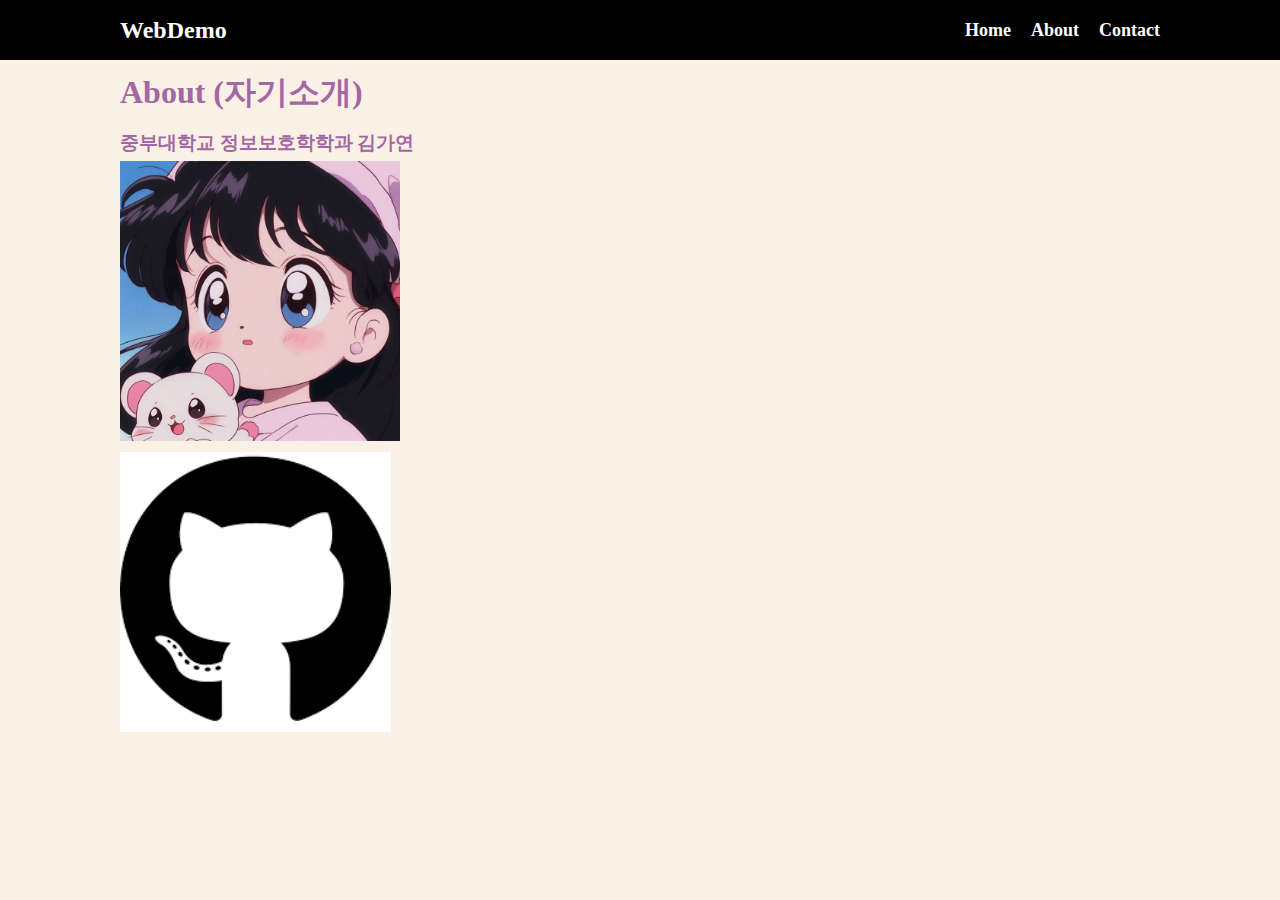
==== about.html @ 5825eb8c "1st" ====
<!DOCTYPE html>
<html lang="en">
  <head>
    <meta charset="UTF-8" />
    <meta
      name="viewport"
      content="width=device-width, 
        initial-scale=1.0"
    />
    <title>웹프로그래밍데모</title>
    <link rel="stylesheet" href="style.css" />
  </head>
  <body>
    <!--메뉴-->
    <nav class="navbar">
      <div class="container">
        <div class="logo">WebDemo</div>
        <ul class="nav">
          <li><a href="index.html"> Home </a></li>
          <li><a href="about.html"> About </a></li>
          <li><a href="contact.html"> Contact </a></li>
        </ul>
      </div>
    </nav>

    <!-- 메인 섹션 -->
    <section class="main">
      <div class="container">
        <h1>About (자기소개)</h1>

        <h3>중부대학교 정보보호학학과 김가연</h3>

        <img
          src="image/8df708617ca0369d3e648e5d31d92c33.jpg"
          height="280px"
          alt=""
        />

        <br />

        <a href="https://github.com/bora120">
          <img src="image/git.png" height="280px" alt="" />
        </a>
        <p></p>
      </div>
    </section>

    <script src="main.js"></script>
  </body>
</html>
---- style.css ----
* {
  box-sizing: border-box;
  padding: 0;
  margin: 0;
}

body {
  background-color: linen;
  color: blueviolet;
  font-size: medium;
  line-height: 1.5;
}

ul {
  list-style-type: none;
}

.container {
  max-width: 1100px;
  margin: 0 auto;
  /* background-color: yellow; */
  padding: 0 30px;
}

.main {
  color: rgb(163, 103, 163);
  line-height: 2;
}

.navbar {
  background-color: black;
  color: white;
  height: 60px;
}

.navbar .container {
  display: flex;
  flex-direction: row;
  justify-content: space-between;
  align-items: center;
  height: 100%;
}

.navbar ul {
  display: flex;
  flex-direction: row;
}

.navbar ul li {
  margin-left: 20px;
}

.navbar .logo {
  font-size: x-large;
  font-weight: bold;
}

.navbar a {
  color: white;
  text-decoration: none;
  font-size: 18px;
  font-weight: bold;
}

.navbar a:hover {
  border-bottom: 2px #fff solid;
  color: #aaa;
}

button {
  background-color: lightgray;
  padding: 5px 10px;
  margin: 5px;
  font-size: large;
  font-weight: bold;
  border-width: 0;
  border-radius: 10px;
}

button:hover {
  color: red;
  background-color: yellow;
}

#time {
  font-weight: 800;
  color: rgb(101, 144, 203);
}
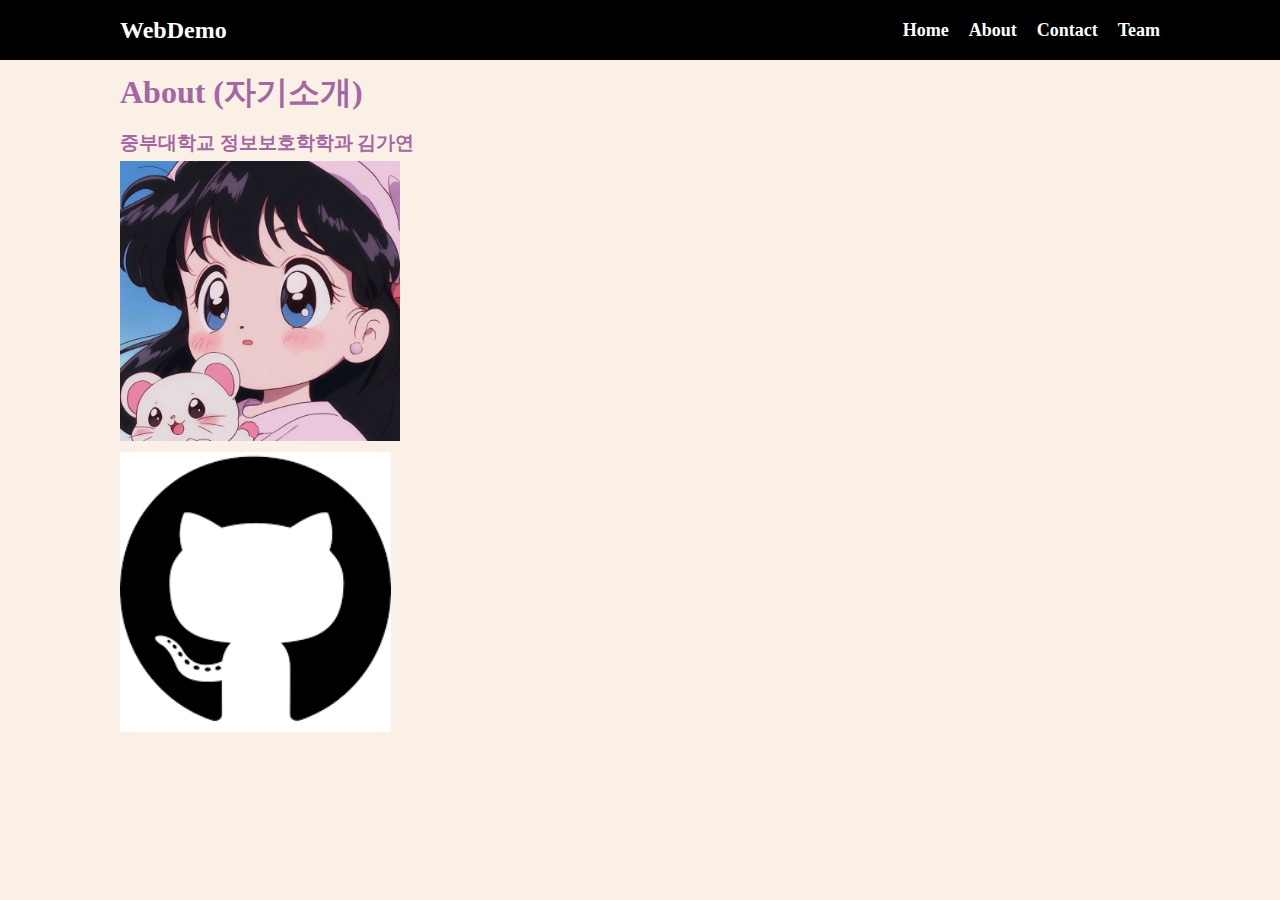
==== commit 4b435f4d: "2nd" ====
--- a/about.html
+++ b/about.html
@@ -19,6 +19,7 @@
           <li><a href="index.html"> Home </a></li>
           <li><a href="about.html"> About </a></li>
           <li><a href="contact.html"> Contact </a></li>
+          <li><a href="team.html"> Team </a></li>
         </ul>
       </div>
     </nav>
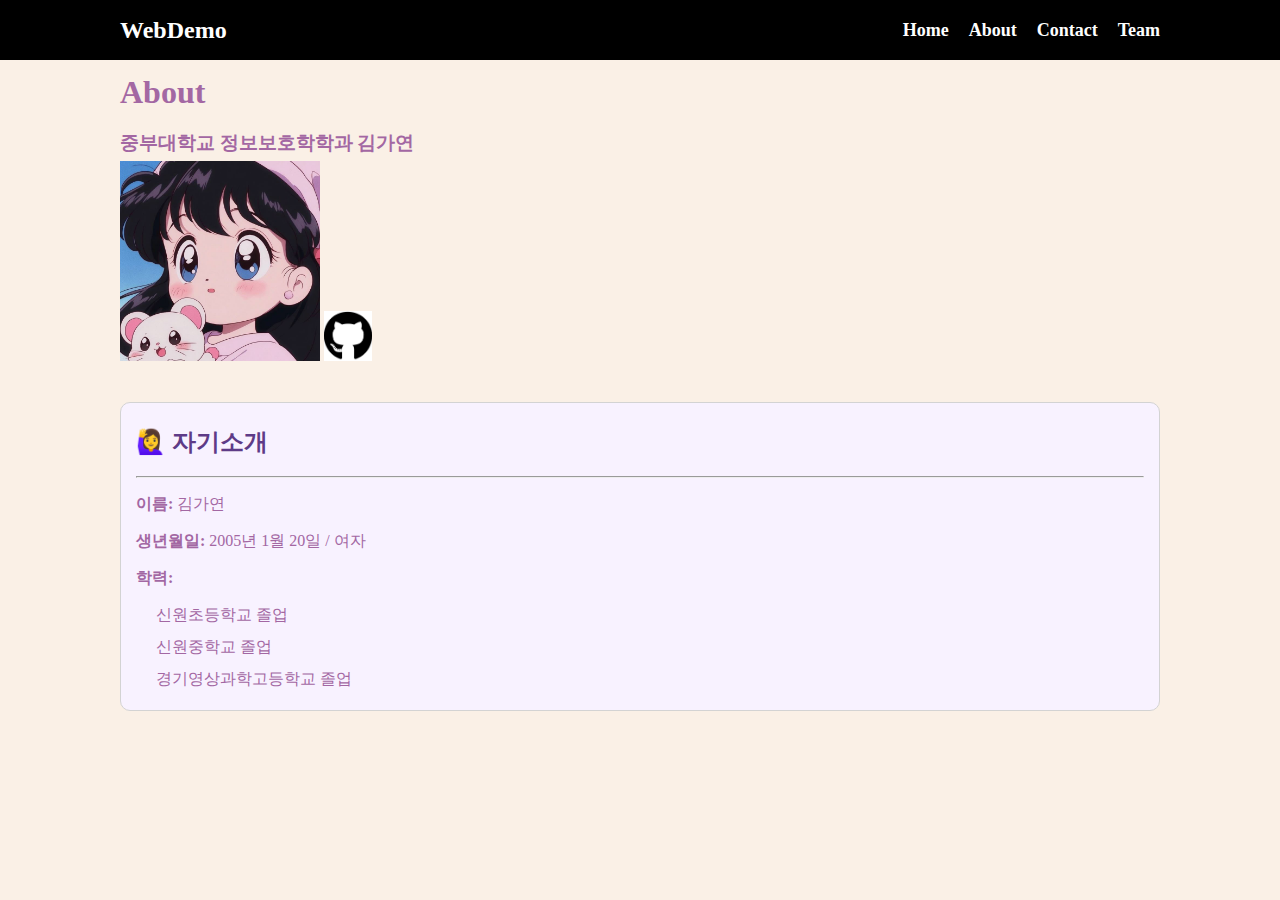
==== commit 51c9d0e8: "3nd" ====
--- a/about.html
+++ b/about.html
@@ -2,11 +2,7 @@
 <html lang="en">
   <head>
     <meta charset="UTF-8" />
-    <meta
-      name="viewport"
-      content="width=device-width, 
-        initial-scale=1.0"
-    />
+    <meta name="viewport" content="width=device-width, initial-scale=1.0" />
     <title>웹프로그래밍데모</title>
     <link rel="stylesheet" href="style.css" />
   </head>
@@ -27,22 +23,32 @@
     <!-- 메인 섹션 -->
     <section class="main">
       <div class="container">
-        <h1>About (자기소개)</h1>
+        <h1>About</h1>
 
         <h3>중부대학교 정보보호학학과 김가연</h3>
 
         <img
           src="image/8df708617ca0369d3e648e5d31d92c33.jpg"
-          height="280px"
+          height="200px"
           alt=""
         />
 
-        <br />
+        <a href="https://github.com/bora120">
+          <img src="image/git.png" height="50px" alt="GitHub" />
+        </a>
 
-        <a href="https://github.com/bora120">
-          <img src="image/git.png" height="280px" alt="" />
-        </a>
-        <p></p>
+        <div class="section-box">
+          <h2>🙋‍♀️ 자기소개</h2>
+          <hr />
+          <p><strong>이름:</strong> 김가연</p>
+          <p><strong>생년월일:</strong> 2005년 1월 20일 / 여자</p>
+          <p><strong>학력:</strong></p>
+          <ul>
+            <li>신원초등학교 졸업</li>
+            <li>신원중학교 졸업</li>
+            <li>경기영상과학고등학교 졸업</li>
+          </ul>
+        </div>
       </div>
     </section>
 
--- a/style.css
+++ b/style.css
@@ -18,7 +18,6 @@
 .container {
   max-width: 1100px;
   margin: 0 auto;
-  /* background-color: yellow; */
   padding: 0 30px;
 }
 
@@ -35,7 +34,6 @@
 
 .navbar .container {
   display: flex;
-  flex-direction: row;
   justify-content: space-between;
   align-items: center;
   height: 100%;
@@ -43,11 +41,7 @@
 
 .navbar ul {
   display: flex;
-  flex-direction: row;
-}
-
-.navbar ul li {
-  margin-left: 20px;
+  gap: 20px;
 }
 
 .navbar .logo {
@@ -73,8 +67,9 @@
   margin: 5px;
   font-size: large;
   font-weight: bold;
-  border-width: 0;
+  border: none;
   border-radius: 10px;
+  cursor: pointer;
 }
 
 button:hover {
@@ -86,3 +81,43 @@
   font-weight: 800;
   color: rgb(101, 144, 203);
 }
+
+.section-box {
+  margin-top: 30px;
+  padding: 15px;
+  border: 1px solid #d3d3d3;
+  border-radius: 10px;
+  background-color: #f8f2ff;
+}
+
+.section-box h2 {
+  margin-bottom: 10px;
+  color: #5e3b87;
+}
+
+.section-box hr {
+  margin: 10px 0;
+}
+
+.section-box p {
+  margin: 5px 0;
+}
+
+.section-box a {
+  color: #6a3fa0;
+  text-decoration: none;
+  font-weight: bold;
+}
+
+.section-box a:hover {
+  text-decoration: underline;
+}
+
+.section-box ul {
+  padding-left: 20px;
+}
+
+.dm-note {
+  color: gray;
+  font-style: italic;
+}
